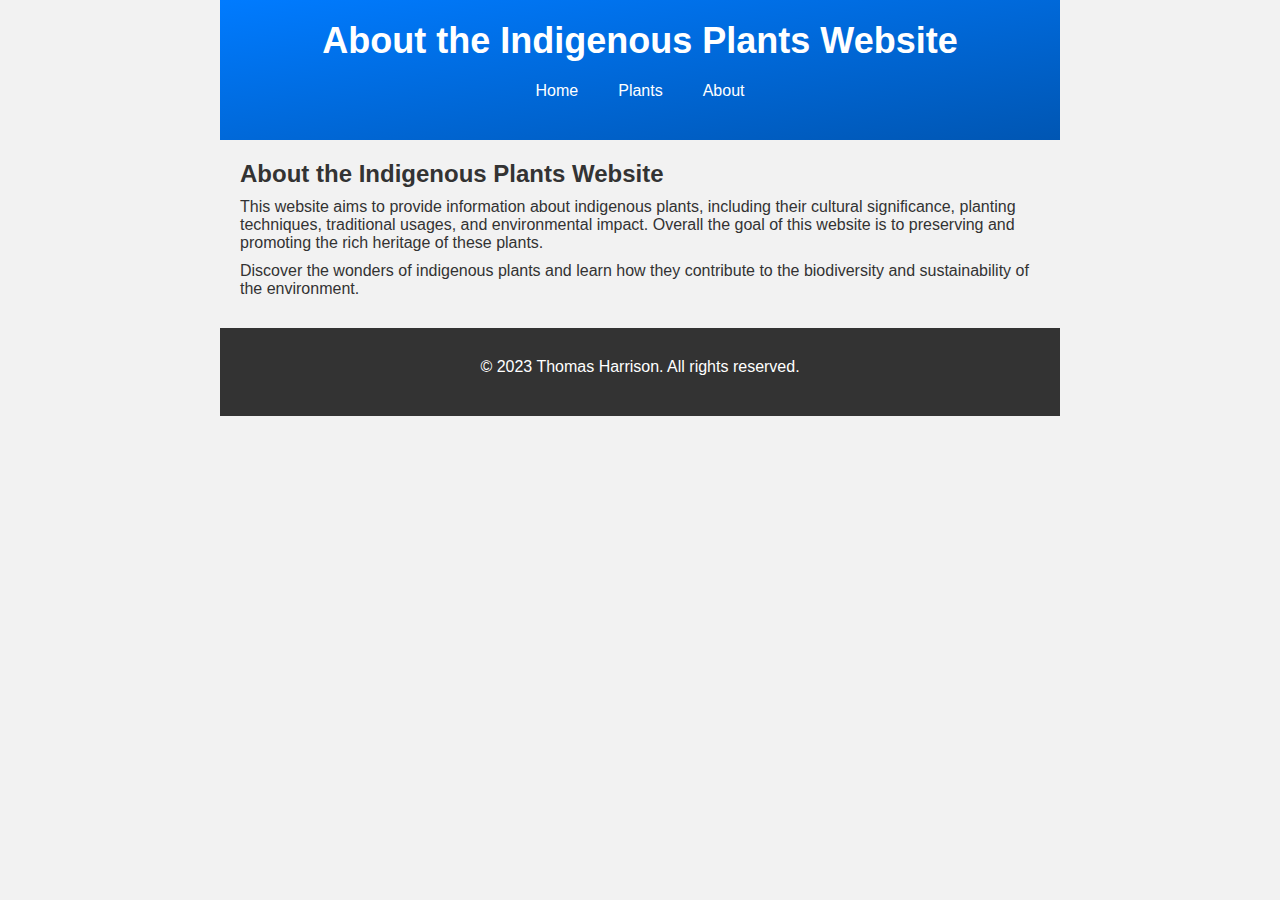
==== about.html @ 2eaa6881 "Initial commit" ====
<!DOCTYPE html>
<html lang="en">
<head>
  <link rel="stylesheet" href="nav.css">
  <link rel="stylesheet" href="styles.css">
  <script src="nav.js"></script>
  <title>About | Indigenous Plants</title>
  <meta charset="UTF-8">
</head>
<body>
<header>
  <h1>About the Indigenous Plants Website</h1>
  <nav>
    <ul>
      <li><a href="index.html">Home</a></li>
      <li>
        <a href="#" id="plant-button">Plants</a>
        <ul>
          <li><a href="plants/devils-club.html">Devils Club</a></li>
          <li><a href="plants/huckleberry.html">Huckleberry</a></li>
          <li><a href="plants/kinnikinnick.html">Kinnikinnick</a></li>
          <li><a href="plants/licorice-fern.html">Licorice Fern</a></li>
          <li><a href="plants/red-cedar.html">Red Cedar</a></li>
          <li><a href="plants/salal.html">Salal</a></li>
          <li><a href="plants/salmonberry.html">Salmonberry</a></li>
          <li><a href="plants/snowberry.html">Snowberry/Waxberry</a></li>
          <li><a href="plants/wild-plum.html">Wild/Indian Plum</a></li>
          <li><a href="plants/wild-rose.html">Wild Rose</a></li>
        </ul>
      </li>
      <li><a href="about.html">About</a></li>
    </ul>
  </nav>
</header>

<main>
  <h2>About the Indigenous Plants Website</h2>
  <p>This website aims to provide information about indigenous plants, including their cultural significance, planting techniques, traditional usages, and environmental impact. Overall the goal of this website is to preserving and promoting the rich heritage of these plants.</p>
  <p>Discover the wonders of indigenous plants and learn how they contribute to the biodiversity and sustainability of the environment.</p>
</main>

<footer>
  <p>&copy; 2023 Thomas Harrison. All rights reserved.</p>
</footer>
</body>
</html>
---- nav.css ----
/* Reset some default styles */
body,
h1,
h2,
h3,
p,
ul {
    margin: 0;
    padding: 0;
}

header {
    max-width: 800px;
    margin: 0 auto;
    padding: 20px;
}

header {
    background: linear-gradient(to bottom right, #007bff, #0056b3);
    color: #fff;
    text-align: center;
}

nav ul {
    list-style: none;
    padding: 0;
    display: flex;
    justify-content: center;
    margin-top: 10px;
}

nav ul li {
    position: relative;
}

nav ul li a {
    display: block;
    padding: 10px 20px;
    color: #fff;
    text-decoration: none;
    transition: background-color 0.3s;
}

nav ul li a:hover {
    background: linear-gradient(to bottom right, #0056b3, #003279);
}

nav ul ul {
    display: none;
    position: absolute;
    top: 100%;
    left: 0;
    z-index: 999;
    background: linear-gradient(to bottom right, #007bff, #0056b3);
    margin-top: 0;
    transition: opacity 0.3s;
}

nav ul li.active > ul {
    display: flex;
    flex-direction: column;
    margin-top: 0;
}

nav ul li.active #plant-button {
    background: linear-gradient(to bottom right, #0056b3, #003279);
}

nav ul ul li {
    width: 100%;
}

nav ul ul li a {
    padding: 10px;
}

/* Media Queries */

@media (max-width: 600px) {
    header h1 {
        font-size: 28px;
    }

    header nav ul {
        flex-wrap: wrap;
    }

    header nav ul li {
        width: 100%;
        text-align: center;
    }

    header nav ul li a {
        padding: 10px 0;
    }

    nav ul ul {
        position: static;
        display: none;
        opacity: 1;
        visibility: visible;
        width: 100%;
        top: auto;
        left: auto;
        background: transparent;
    }

    nav ul ul li {
        width: 100%;
        float: none;
    }

    nav ul ul ul li {
        position: static;
        top: -30px;
        left: 0;
    }
}
---- styles.css ----
/* Reset some default styles */
body,
h1,
h2,
h3,
p,
ul {
    margin: 0;
    padding: 0;
}

body {
    font-family: Arial, sans-serif;
    background-color: #f2f2f2;
    color: #333;
}

main,
footer {
    max-width: 800px;
    margin: 0 auto;
    padding: 20px;
}

h1 {
    font-size: 36px;
    margin-bottom: 10px;
}

h2 {
    font-size: 24px;
    margin-bottom: 10px;
}

h3 {
    font-size: 18px;
    margin-bottom: 10px;
}

p {
    margin-bottom: 10px;
}

ul {
    margin-bottom: 10px;
    list-style-type: square;
}

footer {
    background-color: #333;
    color: #fff;
    text-align: center;
}

footer p {
    padding: 10px 0;
}
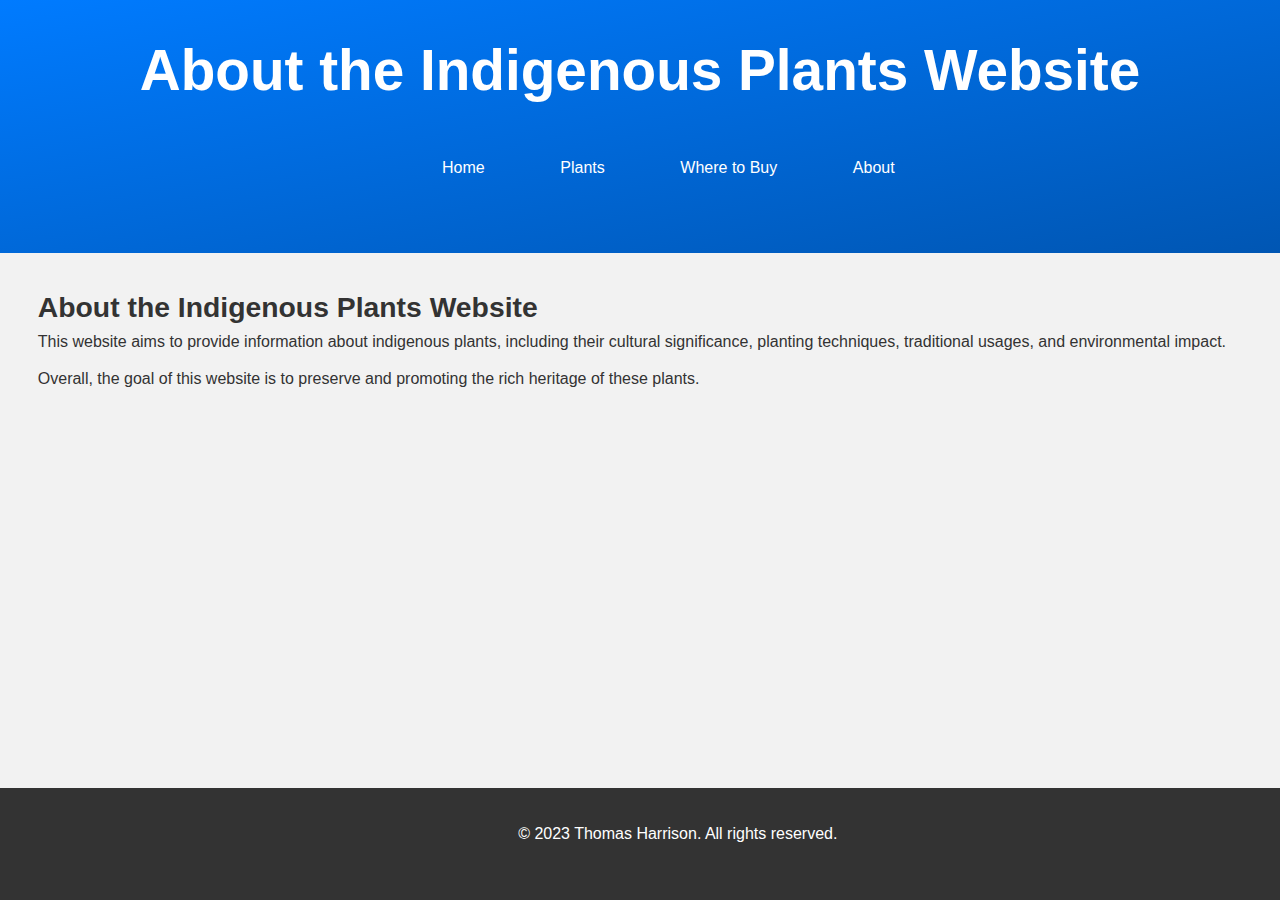
==== commit 22c6fc67: "improve layout" ====
--- a/about.html
+++ b/about.html
@@ -8,6 +8,7 @@
   <meta charset="UTF-8">
 </head>
 <body>
+<div id="page-container">
 <header>
   <h1>About the Indigenous Plants Website</h1>
   <nav>
@@ -28,6 +29,7 @@
           <li><a href="plants/wild-rose.html">Wild Rose</a></li>
         </ul>
       </li>
+      <li><a href="where-to-buy.html">Where to Buy</a></li>
       <li><a href="about.html">About</a></li>
     </ul>
   </nav>
@@ -35,12 +37,13 @@
 
 <main>
   <h2>About the Indigenous Plants Website</h2>
-  <p>This website aims to provide information about indigenous plants, including their cultural significance, planting techniques, traditional usages, and environmental impact. Overall the goal of this website is to preserving and promoting the rich heritage of these plants.</p>
-  <p>Discover the wonders of indigenous plants and learn how they contribute to the biodiversity and sustainability of the environment.</p>
+  <p>This website aims to provide information about indigenous plants, including their cultural significance, planting techniques, traditional usages, and environmental impact.</p>
+  <p>Overall, the goal of this website is to preserve and promoting the rich heritage of these plants.</p>
 </main>
 
 <footer>
   <p>&copy; 2023 Thomas Harrison. All rights reserved.</p>
 </footer>
+</div>
 </body>
 </html>
--- a/nav.css
+++ b/nav.css
@@ -10,9 +10,8 @@
 }
 
 header {
-    max-width: 800px;
     margin: 0 auto;
-    padding: 20px;
+    padding: 1cm;
 }
 
 header {
@@ -26,7 +25,7 @@
     padding: 0;
     display: flex;
     justify-content: center;
-    margin-top: 10px;
+    margin-top: 1cm;
 }
 
 nav ul li {
@@ -35,7 +34,7 @@
 
 nav ul li a {
     display: block;
-    padding: 10px 20px;
+    padding: 0.5cm 1cm;
     color: #fff;
     text-decoration: none;
     transition: background-color 0.3s;
@@ -71,14 +70,14 @@
 }
 
 nav ul ul li a {
-    padding: 10px;
+    padding: 0.5cm;
 }
 
 /* Media Queries */
 
-@media (max-width: 600px) {
+@media (max-width: 20cm) {
     header h1 {
-        font-size: 28px;
+        font-size: 1.5cm;
     }
 
     header nav ul {
@@ -91,7 +90,7 @@
     }
 
     header nav ul li a {
-        padding: 10px 0;
+        padding: 0.5cm 0;
     }
 
     nav ul ul {
@@ -112,7 +111,7 @@
 
     nav ul ul ul li {
         position: static;
-        top: -30px;
+        top: -0.75cm;
         left: 0;
     }
 }
--- a/styles.css
+++ b/styles.css
@@ -17,32 +17,32 @@
 
 main,
 footer {
-    max-width: 800px;
     margin: 0 auto;
-    padding: 20px;
+    padding: 1cm;
 }
 
 h1 {
-    font-size: 36px;
-    margin-bottom: 10px;
+    font-size: 1.5cm;
+    margin-bottom: 0.5cm;
 }
 
 h2 {
-    font-size: 24px;
-    margin-bottom: 10px;
+    font-size: 0.75cm;
+    margin-bottom: 0.25cm;
 }
 
 h3 {
-    font-size: 18px;
-    margin-bottom: 10px;
+    font-size: 0.5cm;
+    margin-bottom: 0.5cm;
 }
 
 p {
-    margin-bottom: 10px;
+    margin-bottom: 0.5cm;
 }
 
 ul {
-    margin-bottom: 10px;
+    margin-bottom: 0.5cm;
+    margin-left: 1.5cm;
     list-style-type: square;
 }
 
@@ -50,8 +50,7 @@
     background-color: #333;
     color: #fff;
     text-align: center;
+    bottom: 0;
+    position: absolute;
+    width: 100%;
 }
-
-footer p {
-    padding: 10px 0;
-}
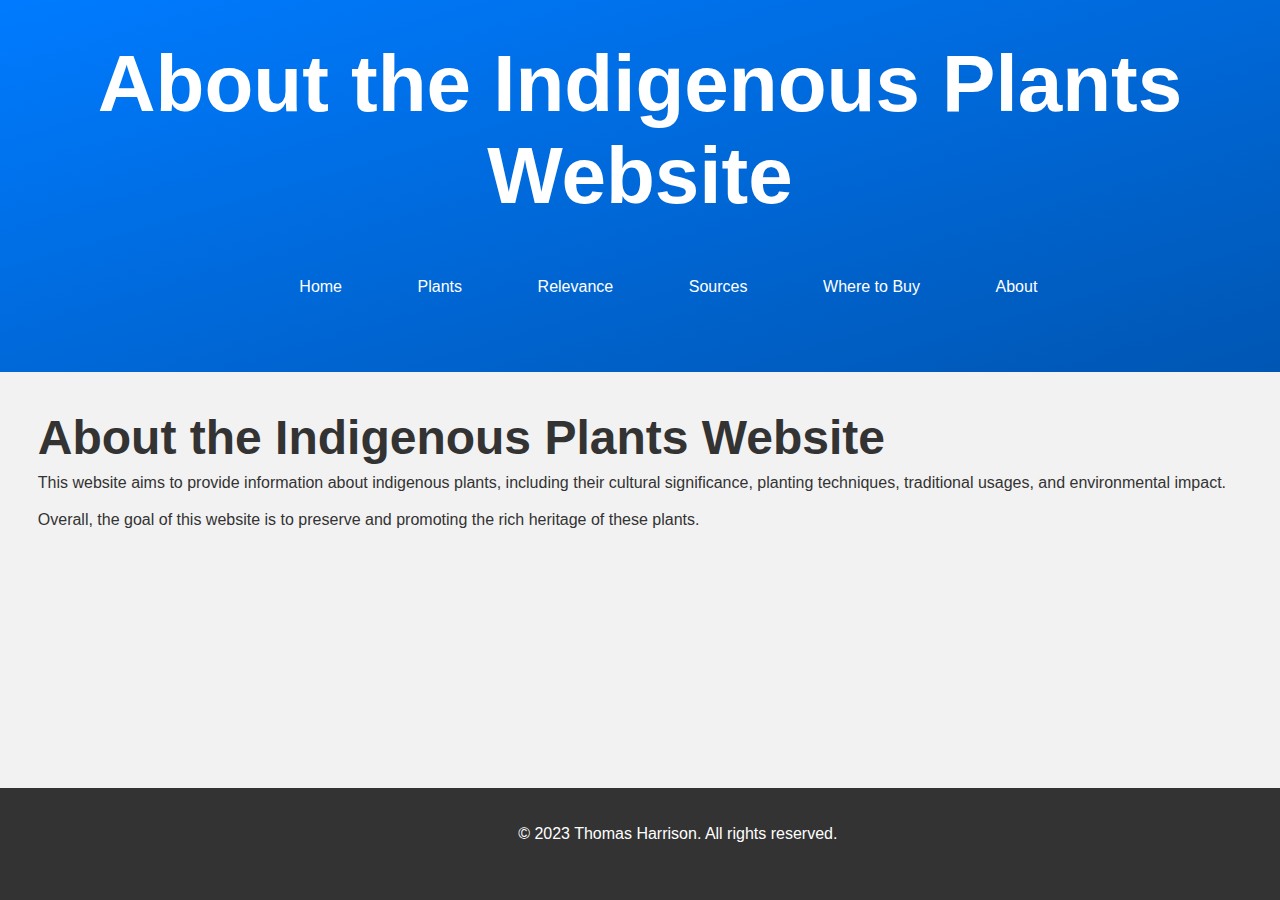
==== commit 3a0d0f59: "add sources.html, make font bigger" ====
--- a/about.html
+++ b/about.html
@@ -29,6 +29,8 @@
           <li><a href="plants/wild-rose.html">Wild Rose</a></li>
         </ul>
       </li>
+      <li><a href="connections-to-the-course.html">Relevance</a></li>
+      <li><a href="sources.html">Sources</a></li>
       <li><a href="where-to-buy.html">Where to Buy</a></li>
       <li><a href="about.html">About</a></li>
     </ul>
--- a/nav.css
+++ b/nav.css
@@ -77,7 +77,7 @@
 
 @media (max-width: 20cm) {
     header h1 {
-        font-size: 1.5cm;
+        font-size: 5em;
     }
 
     header nav ul {
--- a/styles.css
+++ b/styles.css
@@ -22,17 +22,17 @@
 }
 
 h1 {
-    font-size: 1.5cm;
+    font-size: 5em;
     margin-bottom: 0.5cm;
 }
 
 h2 {
-    font-size: 0.75cm;
+    font-size: 3em;
     margin-bottom: 0.25cm;
 }
 
 h3 {
-    font-size: 0.5cm;
+    font-size: 2em;
     margin-bottom: 0.5cm;
 }
 
@@ -46,6 +46,11 @@
     list-style-type: square;
 }
 
+#page-container {
+    position: relative;
+    min-height: 100vh;
+}
+
 footer {
     background-color: #333;
     color: #fff;
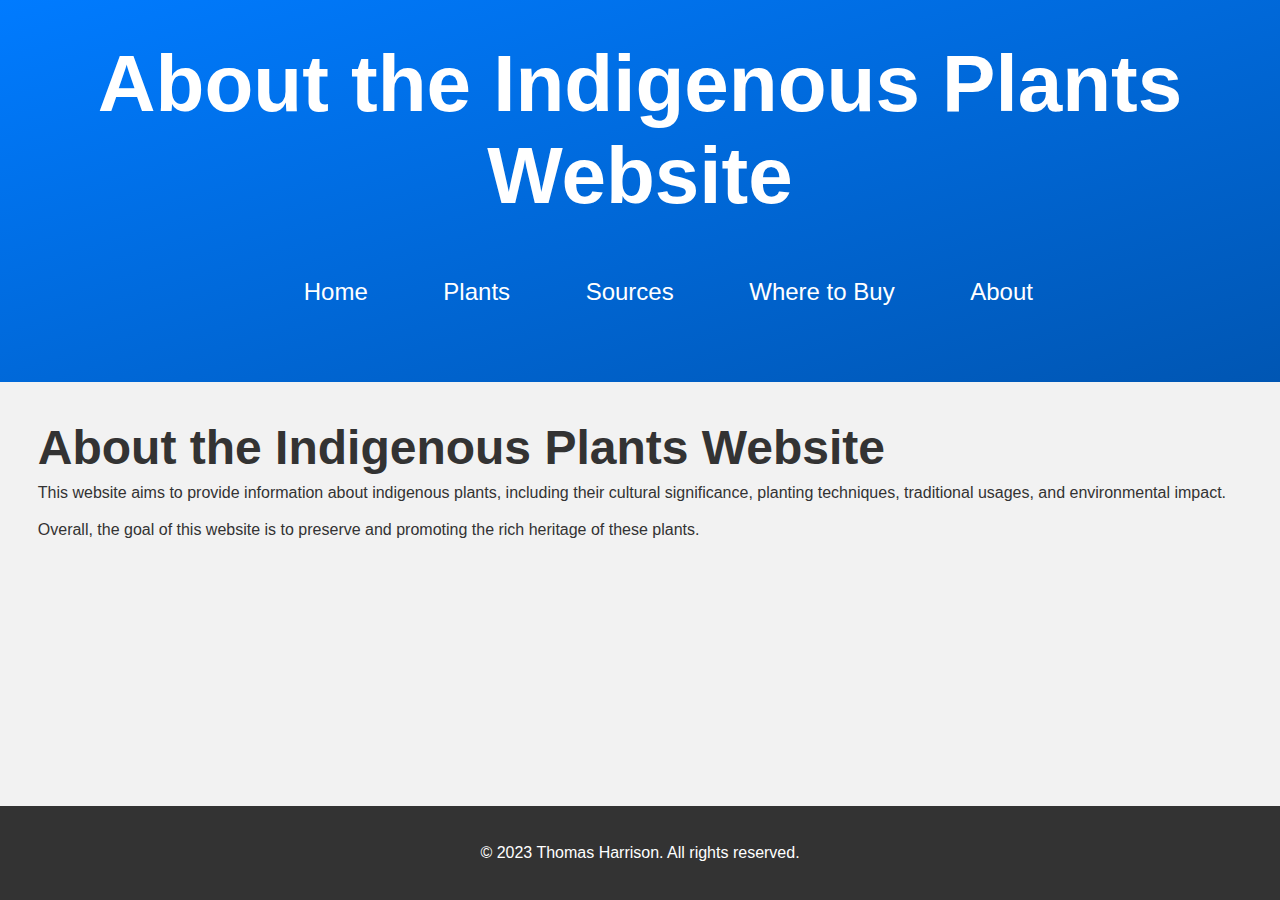
==== commit 109206c8: "minor improvements and fixes" ====
--- a/about.html
+++ b/about.html
@@ -29,7 +29,6 @@
           <li><a href="plants/wild-rose.html">Wild Rose</a></li>
         </ul>
       </li>
-      <li><a href="connections-to-the-course.html">Relevance</a></li>
       <li><a href="sources.html">Sources</a></li>
       <li><a href="where-to-buy.html">Where to Buy</a></li>
       <li><a href="about.html">About</a></li>
--- a/nav.css
+++ b/nav.css
@@ -26,6 +26,7 @@
     display: flex;
     justify-content: center;
     margin-top: 1cm;
+    font-size: 1.5em;
 }
 
 nav ul li {
@@ -38,6 +39,10 @@
     color: #fff;
     text-decoration: none;
     transition: background-color 0.3s;
+}
+
+nav ul li ul li a {
+    font-size: 0.75em;
 }
 
 nav ul li a:hover {
@@ -75,11 +80,7 @@
 
 /* Media Queries */
 
-@media (max-width: 20cm) {
-    header h1 {
-        font-size: 5em;
-    }
-
+@media (max-width: 50em) {
     header nav ul {
         flex-wrap: wrap;
     }
--- a/styles.css
+++ b/styles.css
@@ -15,10 +15,9 @@
     color: #333;
 }
 
-main,
-footer {
+main {
     margin: 0 auto;
-    padding: 1cm;
+    padding: 1cm 1cm calc(3cm + 1em) 1cm;
 }
 
 h1 {
@@ -57,5 +56,8 @@
     text-align: center;
     bottom: 0;
     position: absolute;
+    box-sizing: border-box;
     width: 100%;
+    padding-top: 1cm;
+    padding-bottom: 0.5cm;
 }
